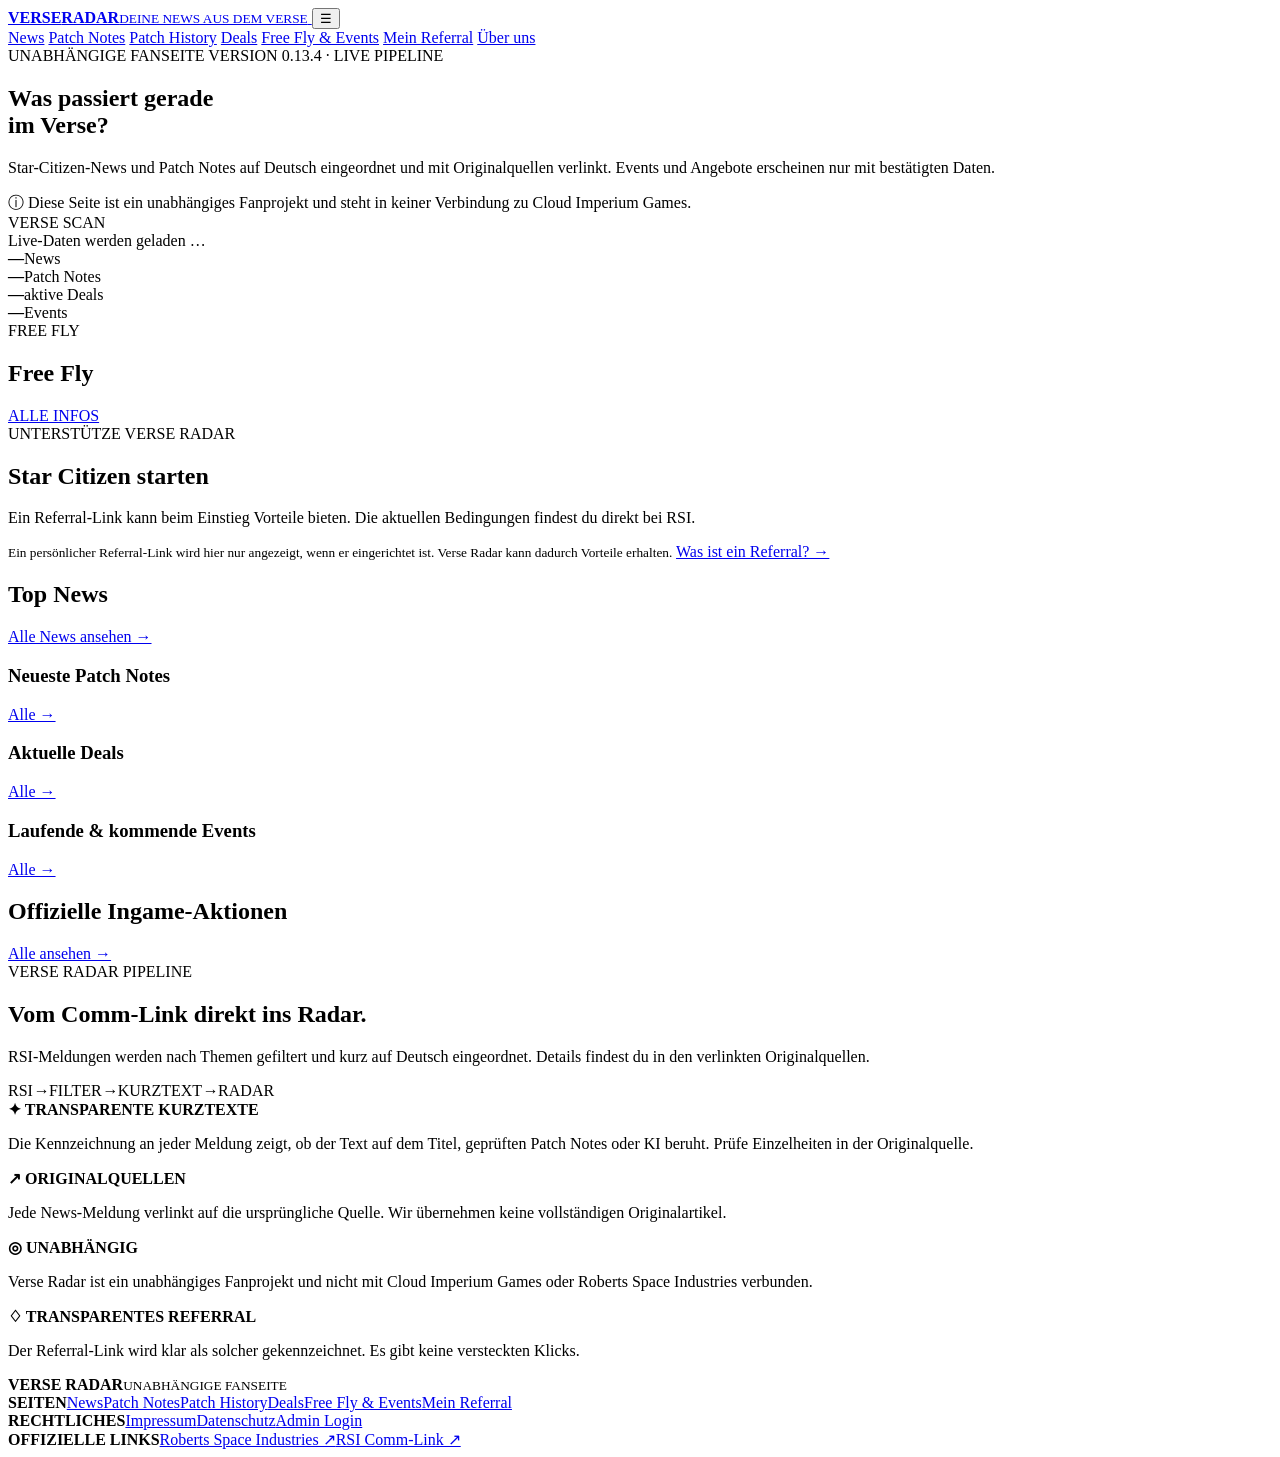
==== public/index.html @ 59c652ee "0.13.4" ====
<!doctype html>
<html lang="de">
<head>
  <meta charset="utf-8">
  <meta name="viewport" content="width=device-width,initial-scale=1">
  <meta name="description" content="Verse Radar – unabhängige deutschsprachige Star-Citizen-Fanseite mit News, Patch Notes, Free Flys und Deals.">
  <title>Verse Radar – Star-Citizen-News auf Deutsch</title>
  <link rel="stylesheet" href="/styles.css">
</head>
<body>
  <div class="radar-bg" aria-hidden="true"><div class="radar-sweep"></div></div>

  <header class="site-header">
    <a class="brand" href="/" aria-label="Verse Radar Startseite">
      <span class="brand-radar"><span></span></span>
      <span><b>VERSE</b><strong>RADAR</strong><small>DEINE NEWS AUS DEM VERSE</small></span>
    </a>
    <button class="menu-toggle" aria-label="Menü öffnen">☰</button>
    <nav>
      <a href="/news.html">News</a>
      <a href="/patches.html">Patch Notes</a>
      <a href="/patch-history.html">Patch History</a>
      <a href="/deals.html">Deals</a>
      <a href="/free-fly.html">Free Fly &amp; Events</a>
      <a class="ref-link" href="/referral.html">Mein Referral</a>
      <a href="/about.html">Über uns</a>
    </nav>
  </header>

  <main>
    <section class="hero">
      <div class="hero-copy">
        <div class="eyebrow">UNABHÄNGIGE FANSEITE <span class="demo-badge">VERSION 0.13.4 · LIVE PIPELINE</span></div>
        <h1>Was passiert gerade<br><span>im Verse?</span></h1>
        <p>Star-Citizen-News und Patch Notes auf Deutsch eingeordnet und mit Originalquellen verlinkt. Events und Angebote erscheinen nur mit bestätigten Daten.</p>
        <div class="notice">ⓘ Diese Seite ist ein unabhängiges Fanprojekt und steht in keiner Verbindung zu Cloud Imperium Games.</div>
      </div>
      <div class="radar-panel" aria-label="Dekoratives Radar">
        <div class="radar-grid"></div><div id="radar-contacts"></div>
        <div class="sweep"></div>
        <div class="radar-center"></div><div class="radar-label">VERSE SCAN</div>
      </div>
    </section>
    <div id="data-status" class="data-status"><span></span> Live-Daten werden geladen …</div>

    <section class="stats-strip"><div><b id="stat-news">—</b><span>News</span></div><div><b id="stat-patches">—</b><span>Patch Notes</span></div><div><b id="stat-deals">—</b><span>aktive Deals</span></div><div><b id="stat-events">—</b><span>Events</span></div></section>

    <section id="free-fly" class="feature-grid hidden">
      <article class="feature freefly-card">
        <div class="eyebrow">FREE FLY</div>
        <h2 id="freefly-title">Free Fly</h2>
        <p id="freefly-dates"></p>
        <p id="freefly-text"></p>
        <a id="freefly-link" class="button" href="/free-fly.html">ALLE INFOS</a>
      </article>
      <aside class="referral-card">
        <div class="eyebrow">UNTERSTÜTZE VERSE RADAR</div>
        <h2>Star Citizen starten</h2>
        <p>Ein Referral-Link kann beim Einstieg Vorteile bieten. Die aktuellen Bedingungen findest du direkt bei RSI.</p>
        <a id="referral-link" class="button green" target="_blank" rel="noopener noreferrer" hidden>RSI-ACCOUNT ÜBER REFERRAL →</a>
        <small>Ein persönlicher Referral-Link wird hier nur angezeigt, wenn er eingerichtet ist. Verse Radar kann dadurch Vorteile erhalten.</small>
        <a href="/referral.html" class="text-link">Was ist ein Referral? →</a>
      </aside>
    </section>

    <section class="section">
      <div class="section-head"><h2>Top News</h2><a href="/news.html">Alle News ansehen →</a></div>
      <div id="top-news" class="news-grid"></div>
    </section>

    <section class="three-grid">
      <article class="panel">
        <div class="section-head"><h3>Neueste Patch Notes</h3><a href="/patches.html">Alle →</a></div>
        <div id="latest-patches"></div>
      </article>
      <article class="panel deals-panel">
        <div class="section-head"><h3>Aktuelle Deals</h3><a href="/deals.html">Alle →</a></div>
        <div id="latest-deals"></div>
      </article>
      <article class="panel">
        <div class="section-head"><h3>Laufende &amp; kommende Events</h3><a href="/free-fly.html">Alle →</a></div>
        <div id="events"></div>
      </article>
    </section>

    <section class="section"><div class="section-head"><h2>Offizielle Ingame-Aktionen</h2><a href="/free-fly.html">Alle ansehen →</a></div><div id="home-activities" class="article-list"></div></section>

    <section class="automation-panel">
      <div><span class="eyebrow">VERSE RADAR PIPELINE</span><h2>Vom Comm-Link direkt ins Radar.</h2><p>RSI-Meldungen werden nach Themen gefiltert und kurz auf Deutsch eingeordnet. Details findest du in den verlinkten Originalquellen.</p></div>
      <div class="pipeline"><span>RSI</span><i>→</i><span>FILTER</span><i>→</i><span>KURZTEXT</span><i>→</i><span>RADAR</span></div>
    </section>

    <section class="trust-grid">
      <div><b>✦ TRANSPARENTE KURZTEXTE</b><p>Die Kennzeichnung an jeder Meldung zeigt, ob der Text auf dem Titel, geprüften Patch Notes oder KI beruht. Prüfe Einzelheiten in der Originalquelle.</p></div>
      <div><b>↗ ORIGINALQUELLEN</b><p>Jede News-Meldung verlinkt auf die ursprüngliche Quelle. Wir übernehmen keine vollständigen Originalartikel.</p></div>
      <div><b>◎ UNABHÄNGIG</b><p>Verse Radar ist ein unabhängiges Fanprojekt und nicht mit Cloud Imperium Games oder Roberts Space Industries verbunden.</p></div>
      <div><b>♢ TRANSPARENTES REFERRAL</b><p>Der Referral-Link wird klar als solcher gekennzeichnet. Es gibt keine versteckten Klicks.</p></div>
    </section>
  </main>

  <footer>
    <div class="footer-brand"><b>VERSE</b> <strong>RADAR</strong><small>UNABHÄNGIGE FANSEITE</small></div>
    <div><b>SEITEN</b><a href="/news.html">News</a><a href="/patches.html">Patch Notes</a><a href="/patch-history.html">Patch History</a><a href="/deals.html">Deals</a><a href="/free-fly.html">Free Fly &amp; Events</a><a href="/referral.html">Mein Referral</a></div>
    <div><b>RECHTLICHES</b><a href="/impressum.html">Impressum</a><a href="/datenschutz.html">Datenschutz</a><a href="/admin">Admin Login</a></div>
    <div><b>OFFIZIELLE LINKS</b><a href="https://robertsspaceindustries.com/" target="_blank" rel="noopener">Roberts Space Industries ↗</a><a href="https://robertsspaceindustries.com/en/comm-link" target="_blank" rel="noopener">RSI Comm-Link ↗</a></div>
  </footer>
  <script src="/app.js"></script>
</body>
</html>
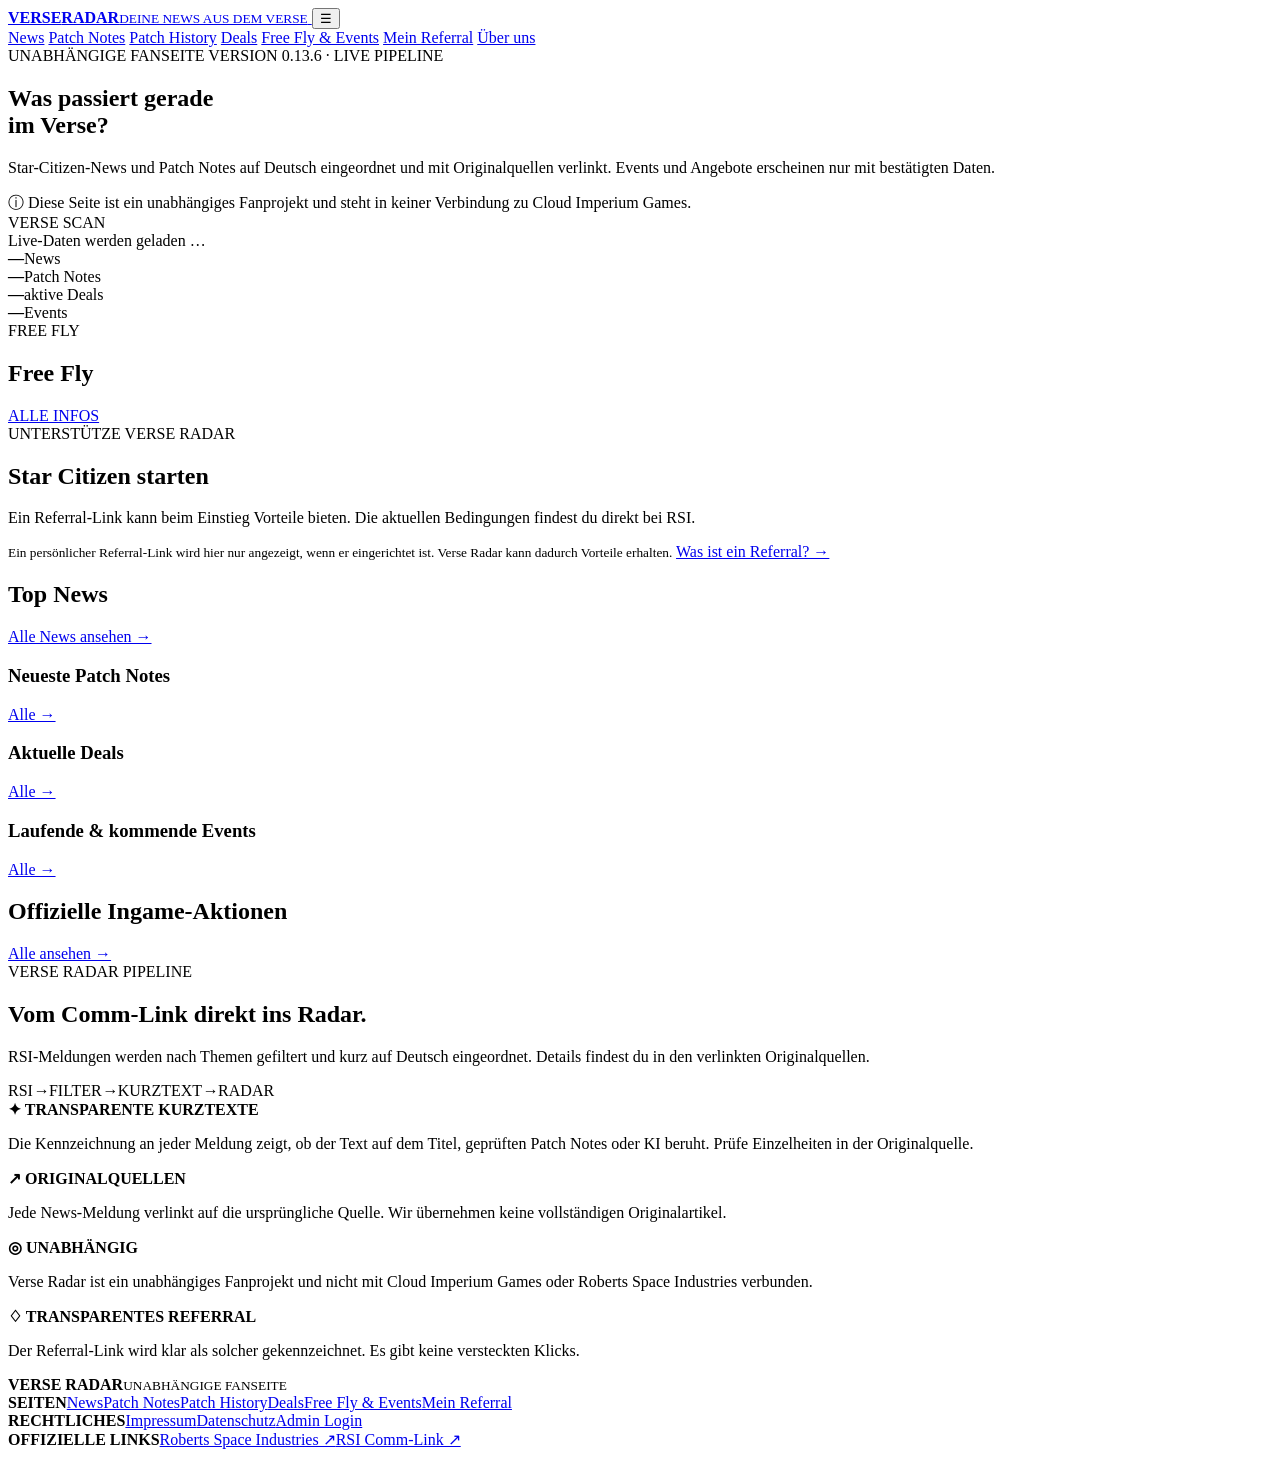
==== commit 1a634766: "0.13.6 update" ====
--- a/public/index.html
+++ b/public/index.html
@@ -30,7 +30,7 @@
   <main>
     <section class="hero">
       <div class="hero-copy">
-        <div class="eyebrow">UNABHÄNGIGE FANSEITE <span class="demo-badge">VERSION 0.13.4 · LIVE PIPELINE</span></div>
+        <div class="eyebrow">UNABHÄNGIGE FANSEITE <span class="demo-badge">VERSION 0.13.6 · LIVE PIPELINE</span></div>
         <h1>Was passiert gerade<br><span>im Verse?</span></h1>
         <p>Star-Citizen-News und Patch Notes auf Deutsch eingeordnet und mit Originalquellen verlinkt. Events und Angebote erscheinen nur mit bestätigten Daten.</p>
         <div class="notice">ⓘ Diese Seite ist ein unabhängiges Fanprojekt und steht in keiner Verbindung zu Cloud Imperium Games.</div>
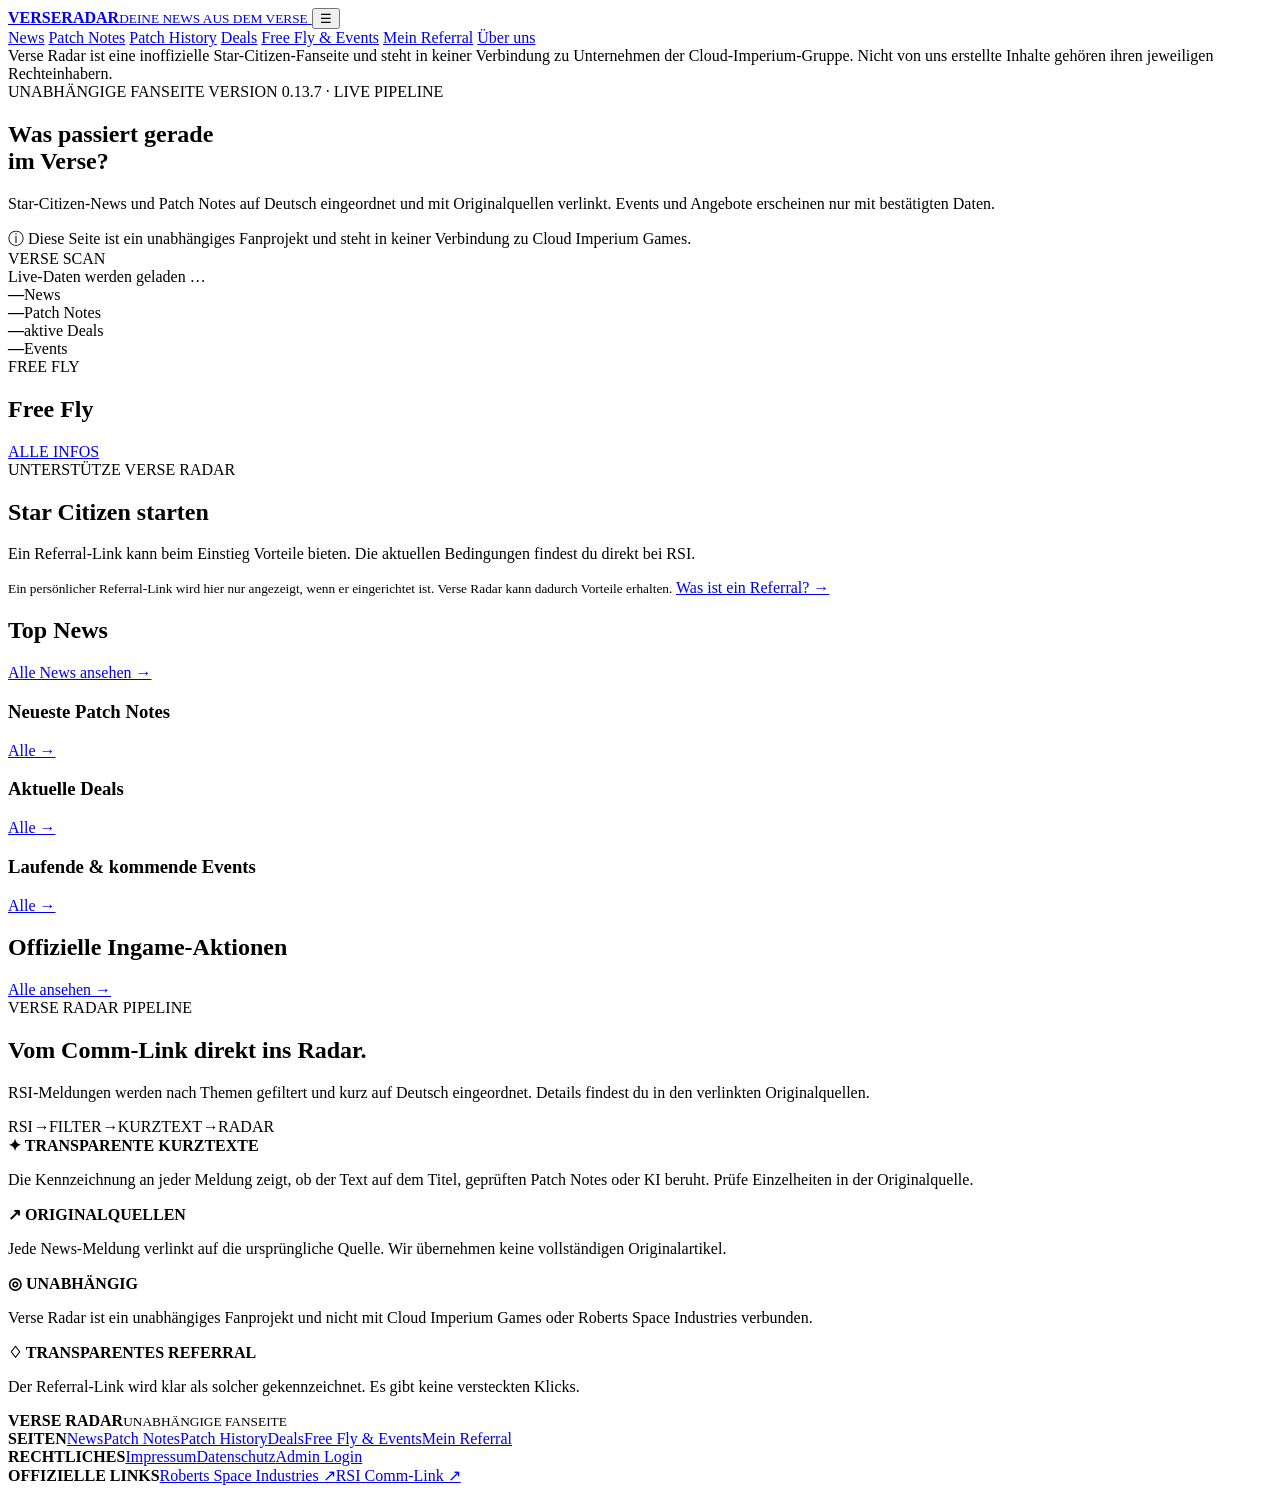
==== commit 3696bdcd: "0.13.7" ====
--- a/public/index.html
+++ b/public/index.html
@@ -25,12 +25,12 @@
       <a class="ref-link" href="/referral.html">Mein Referral</a>
       <a href="/about.html">Über uns</a>
     </nav>
-  </header>
+  </header><div class="fan-notice">Verse Radar ist eine inoffizielle Star-Citizen-Fanseite und steht in keiner Verbindung zu Unternehmen der Cloud-Imperium-Gruppe. Nicht von uns erstellte Inhalte gehören ihren jeweiligen Rechteinhabern.</div>
 
   <main>
     <section class="hero">
       <div class="hero-copy">
-        <div class="eyebrow">UNABHÄNGIGE FANSEITE <span class="demo-badge">VERSION 0.13.6 · LIVE PIPELINE</span></div>
+        <div class="eyebrow">UNABHÄNGIGE FANSEITE <span class="demo-badge">VERSION 0.13.7 · LIVE PIPELINE</span></div>
         <h1>Was passiert gerade<br><span>im Verse?</span></h1>
         <p>Star-Citizen-News und Patch Notes auf Deutsch eingeordnet und mit Originalquellen verlinkt. Events und Angebote erscheinen nur mit bestätigten Daten.</p>
         <div class="notice">ⓘ Diese Seite ist ein unabhängiges Fanprojekt und steht in keiner Verbindung zu Cloud Imperium Games.</div>
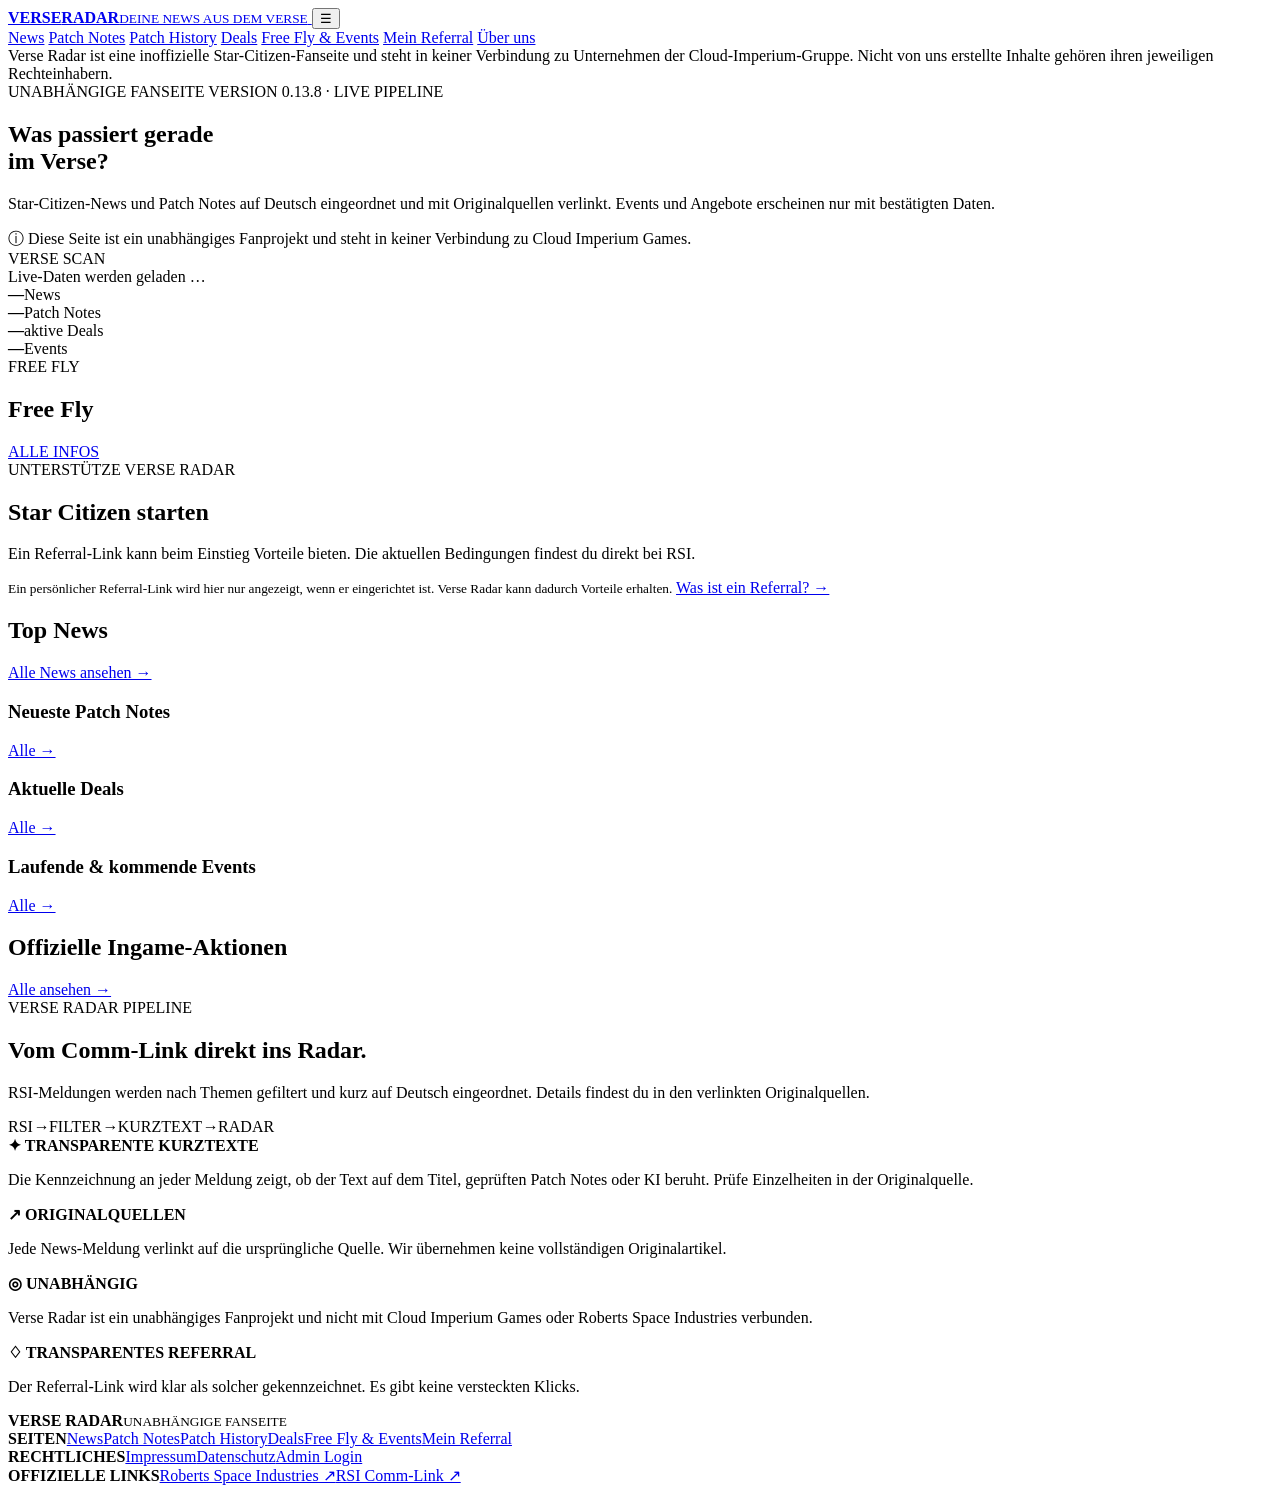
==== commit a1b29dcf: "0.13.8" ====
--- a/public/index.html
+++ b/public/index.html
@@ -30,7 +30,7 @@
   <main>
     <section class="hero">
       <div class="hero-copy">
-        <div class="eyebrow">UNABHÄNGIGE FANSEITE <span class="demo-badge">VERSION 0.13.7 · LIVE PIPELINE</span></div>
+        <div class="eyebrow">UNABHÄNGIGE FANSEITE <span class="demo-badge">VERSION 0.13.8 · LIVE PIPELINE</span></div>
         <h1>Was passiert gerade<br><span>im Verse?</span></h1>
         <p>Star-Citizen-News und Patch Notes auf Deutsch eingeordnet und mit Originalquellen verlinkt. Events und Angebote erscheinen nur mit bestätigten Daten.</p>
         <div class="notice">ⓘ Diese Seite ist ein unabhängiges Fanprojekt und steht in keiner Verbindung zu Cloud Imperium Games.</div>
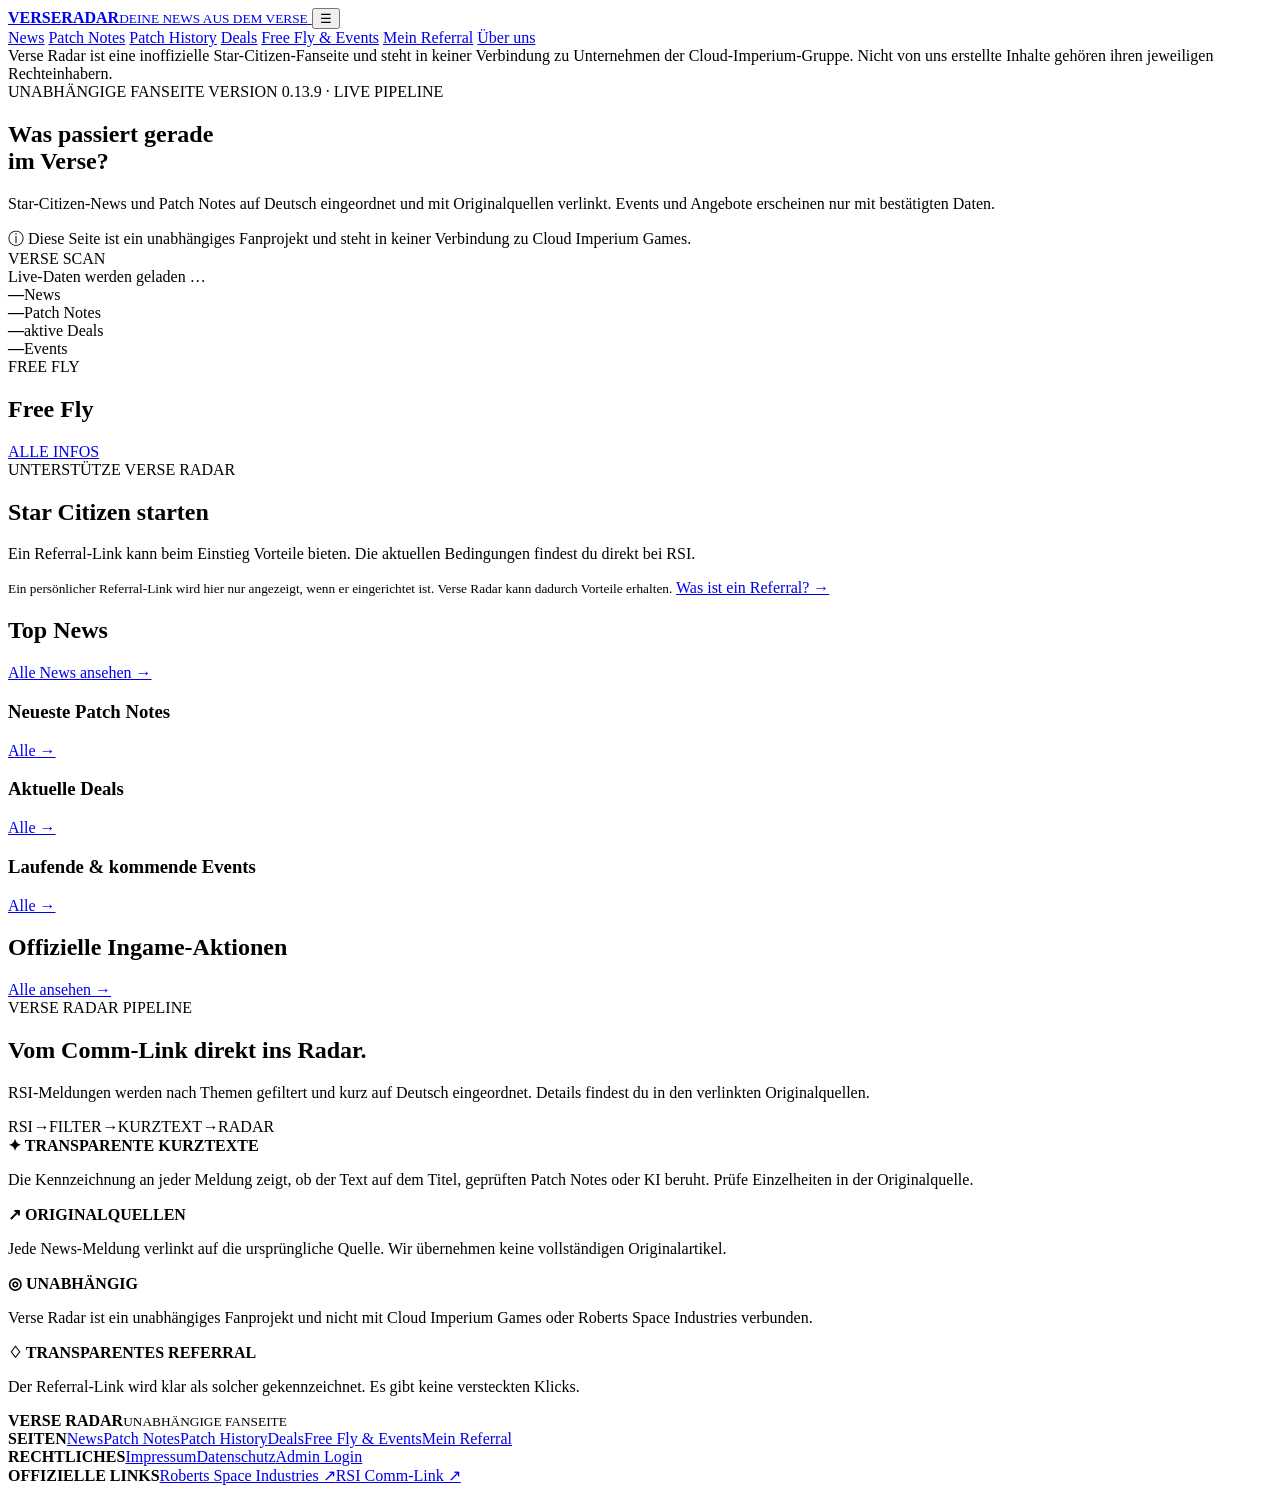
==== commit 3d382eeb: "0.13.9" ====
--- a/public/index.html
+++ b/public/index.html
@@ -30,7 +30,7 @@
   <main>
     <section class="hero">
       <div class="hero-copy">
-        <div class="eyebrow">UNABHÄNGIGE FANSEITE <span class="demo-badge">VERSION 0.13.8 · LIVE PIPELINE</span></div>
+        <div class="eyebrow">UNABHÄNGIGE FANSEITE <span class="demo-badge">VERSION 0.13.9 · LIVE PIPELINE</span></div>
         <h1>Was passiert gerade<br><span>im Verse?</span></h1>
         <p>Star-Citizen-News und Patch Notes auf Deutsch eingeordnet und mit Originalquellen verlinkt. Events und Angebote erscheinen nur mit bestätigten Daten.</p>
         <div class="notice">ⓘ Diese Seite ist ein unabhängiges Fanprojekt und steht in keiner Verbindung zu Cloud Imperium Games.</div>
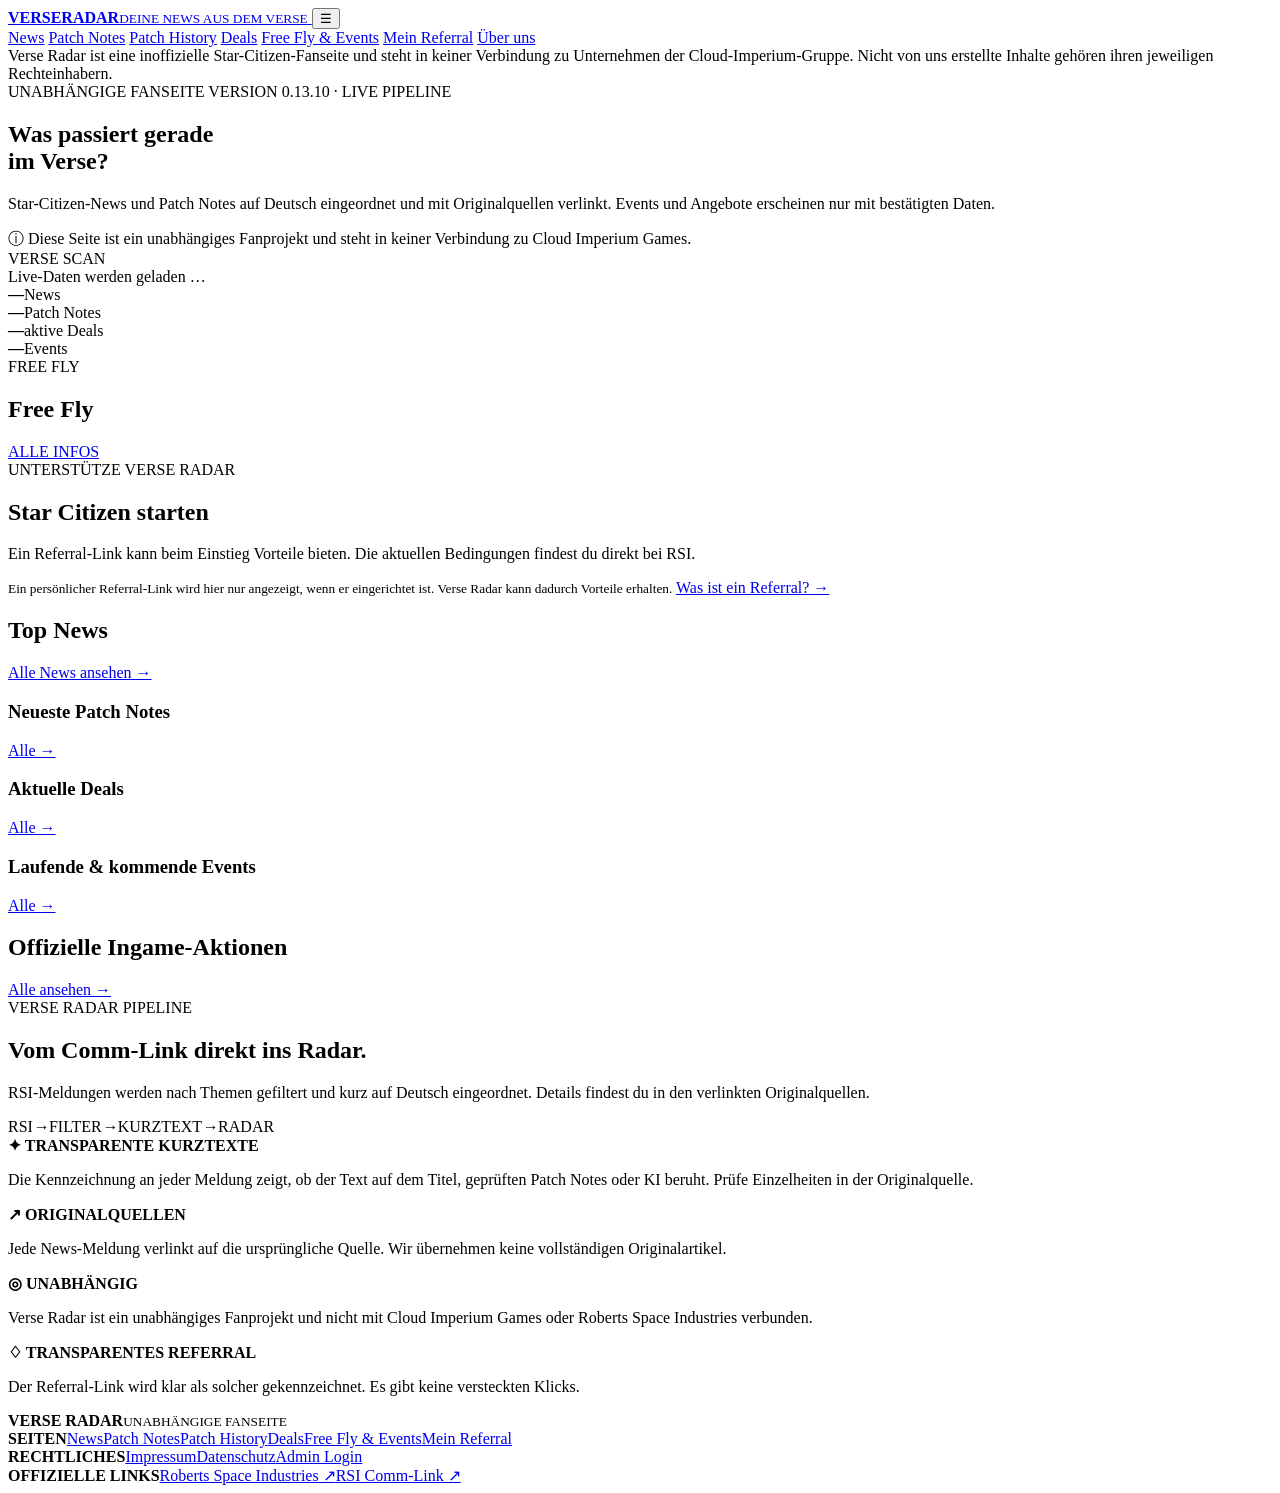
==== commit ebe3c59b: "0.13.10" ====
--- a/public/index.html
+++ b/public/index.html
@@ -30,7 +30,7 @@
   <main>
     <section class="hero">
       <div class="hero-copy">
-        <div class="eyebrow">UNABHÄNGIGE FANSEITE <span class="demo-badge">VERSION 0.13.9 · LIVE PIPELINE</span></div>
+        <div class="eyebrow">UNABHÄNGIGE FANSEITE <span class="demo-badge">VERSION 0.13.10 · LIVE PIPELINE</span></div>
         <h1>Was passiert gerade<br><span>im Verse?</span></h1>
         <p>Star-Citizen-News und Patch Notes auf Deutsch eingeordnet und mit Originalquellen verlinkt. Events und Angebote erscheinen nur mit bestätigten Daten.</p>
         <div class="notice">ⓘ Diese Seite ist ein unabhängiges Fanprojekt und steht in keiner Verbindung zu Cloud Imperium Games.</div>
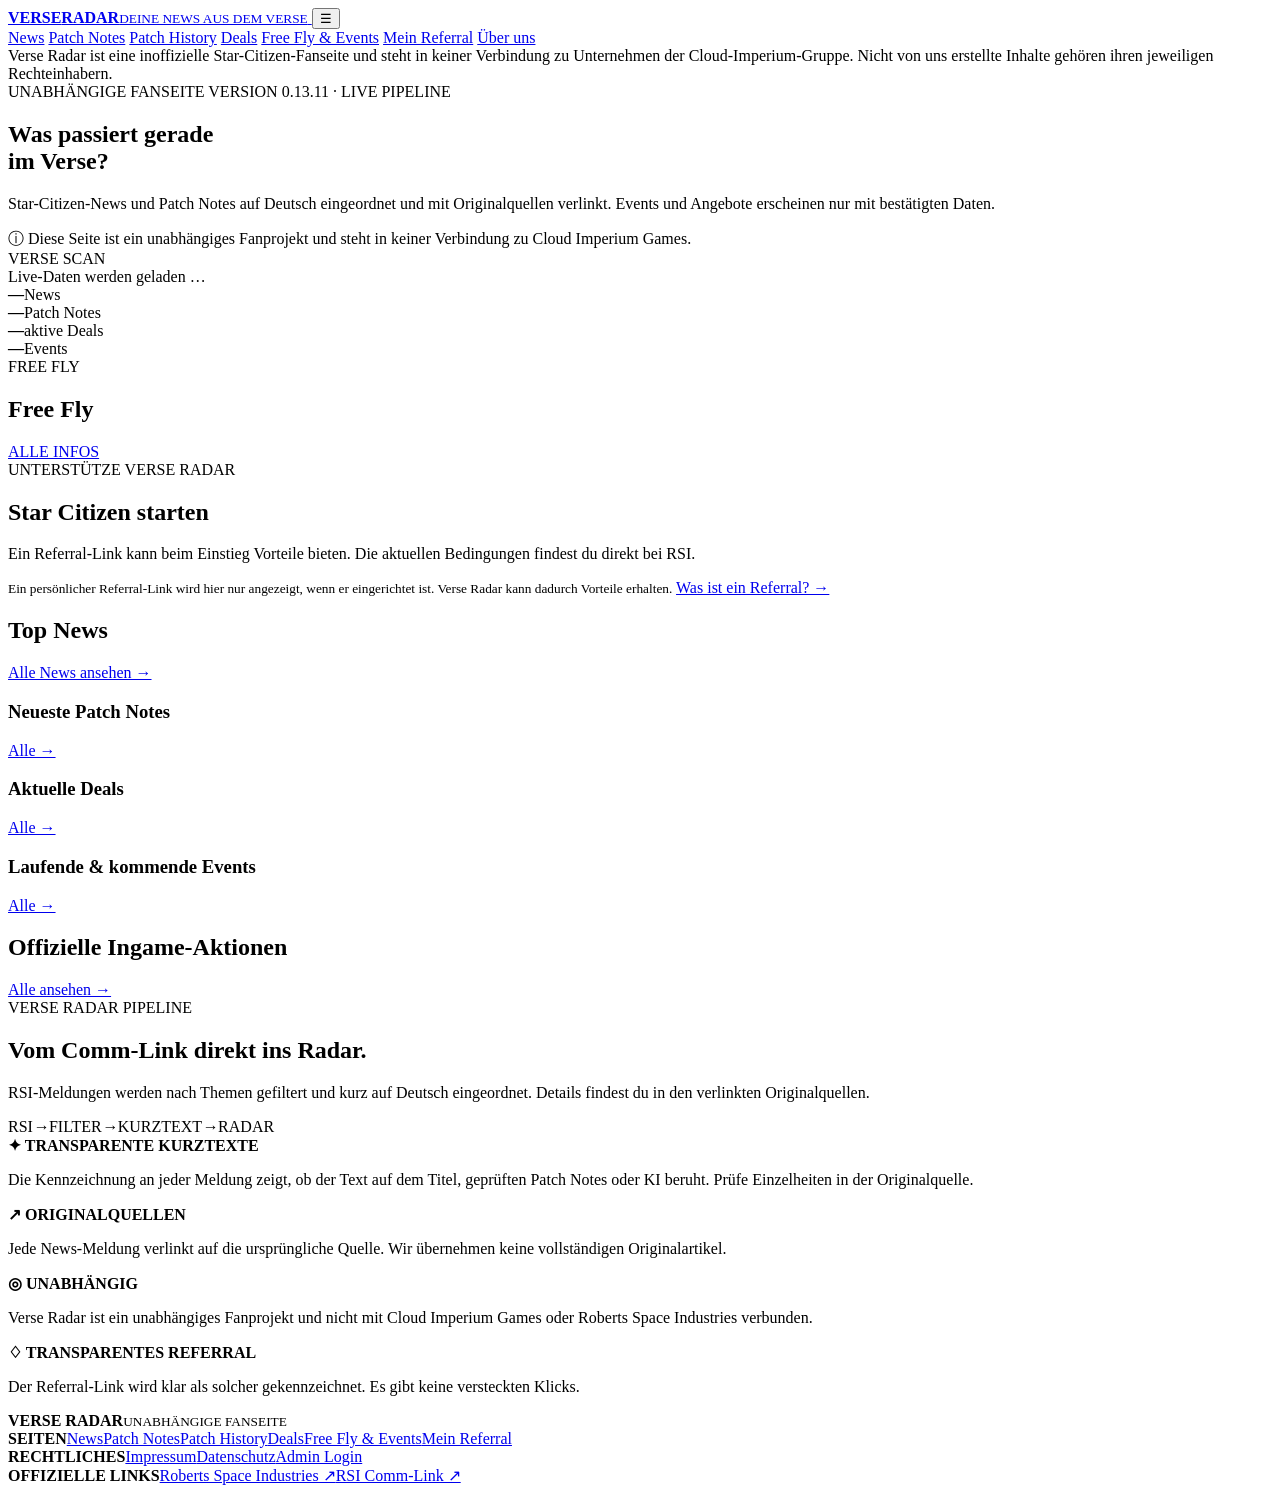
==== commit 434bf7fa: "0.13.11" ====
--- a/public/index.html
+++ b/public/index.html
@@ -30,7 +30,7 @@
   <main>
     <section class="hero">
       <div class="hero-copy">
-        <div class="eyebrow">UNABHÄNGIGE FANSEITE <span class="demo-badge">VERSION 0.13.10 · LIVE PIPELINE</span></div>
+        <div class="eyebrow">UNABHÄNGIGE FANSEITE <span class="demo-badge">VERSION 0.13.11 · LIVE PIPELINE</span></div>
         <h1>Was passiert gerade<br><span>im Verse?</span></h1>
         <p>Star-Citizen-News und Patch Notes auf Deutsch eingeordnet und mit Originalquellen verlinkt. Events und Angebote erscheinen nur mit bestätigten Daten.</p>
         <div class="notice">ⓘ Diese Seite ist ein unabhängiges Fanprojekt und steht in keiner Verbindung zu Cloud Imperium Games.</div>
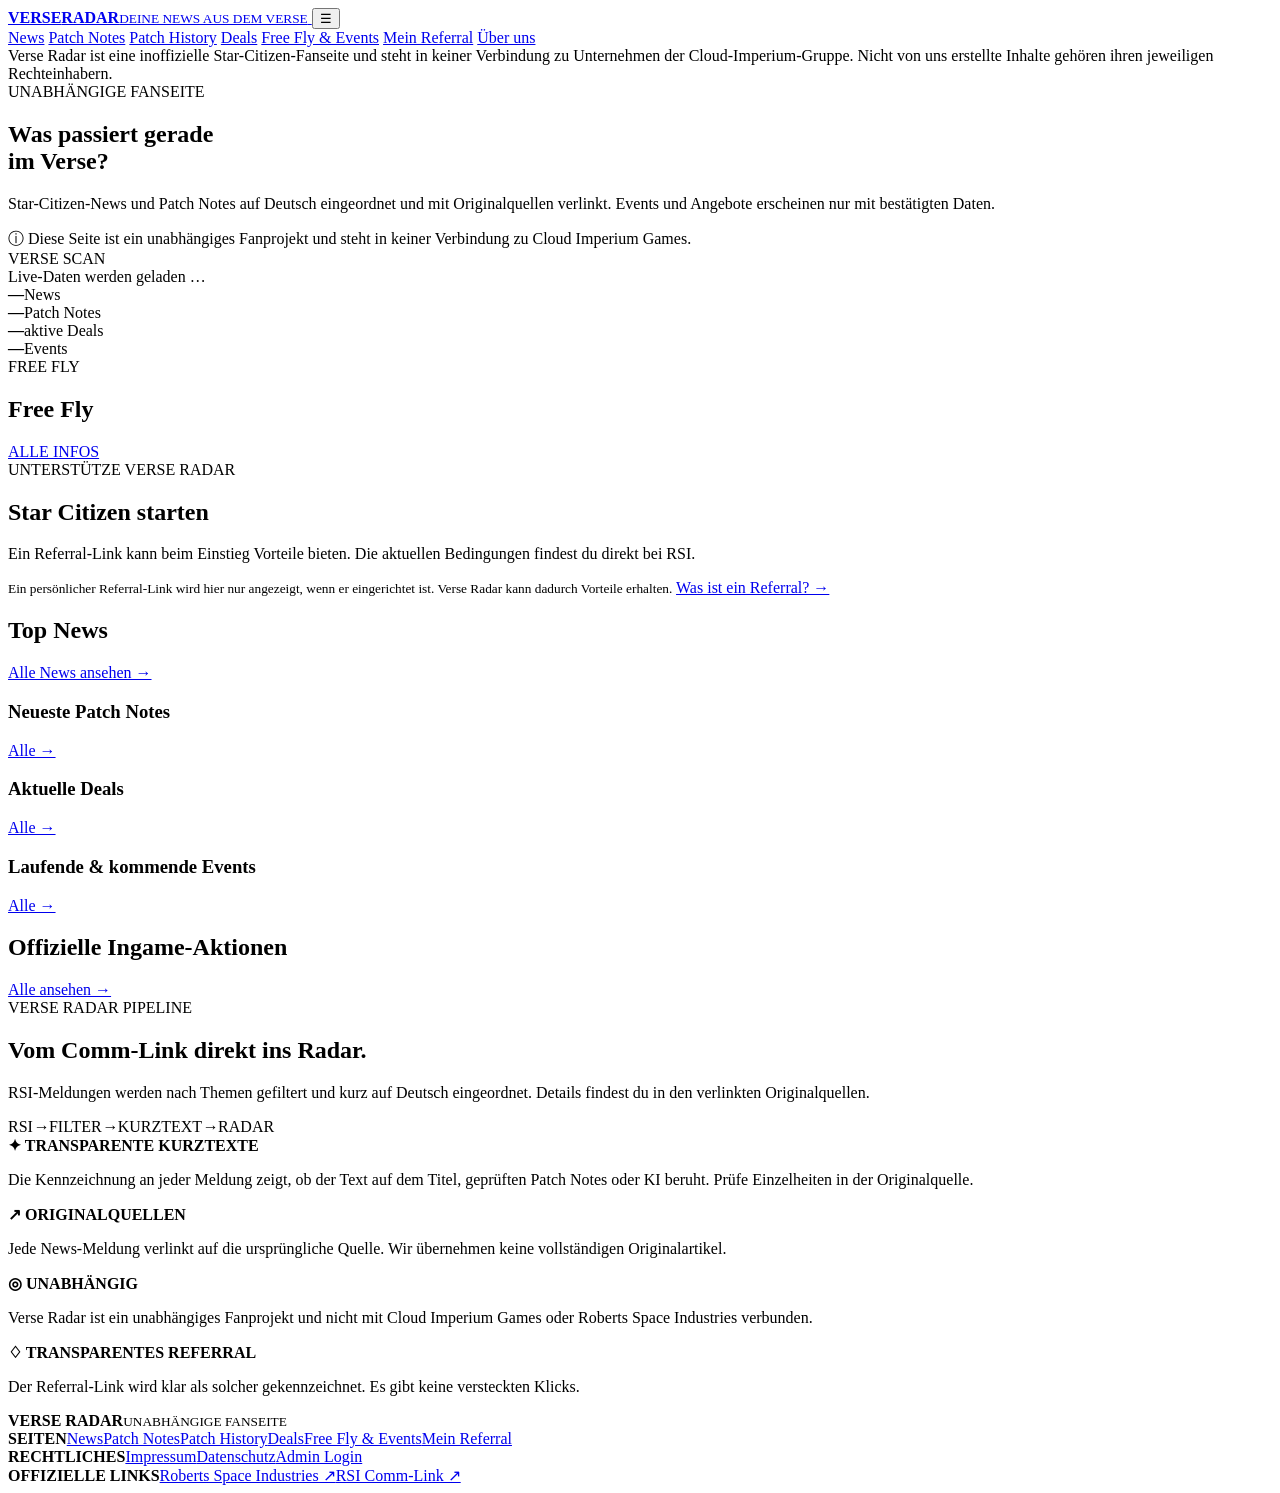
==== commit 10e4d4b1: "1.0?" ====
--- a/public/index.html
+++ b/public/index.html
@@ -30,7 +30,7 @@
   <main>
     <section class="hero">
       <div class="hero-copy">
-        <div class="eyebrow">UNABHÄNGIGE FANSEITE <span class="demo-badge">VERSION 0.13.11 · LIVE PIPELINE</span></div>
+        <div class="eyebrow">UNABHÄNGIGE FANSEITE</div>
         <h1>Was passiert gerade<br><span>im Verse?</span></h1>
         <p>Star-Citizen-News und Patch Notes auf Deutsch eingeordnet und mit Originalquellen verlinkt. Events und Angebote erscheinen nur mit bestätigten Daten.</p>
         <div class="notice">ⓘ Diese Seite ist ein unabhängiges Fanprojekt und steht in keiner Verbindung zu Cloud Imperium Games.</div>
